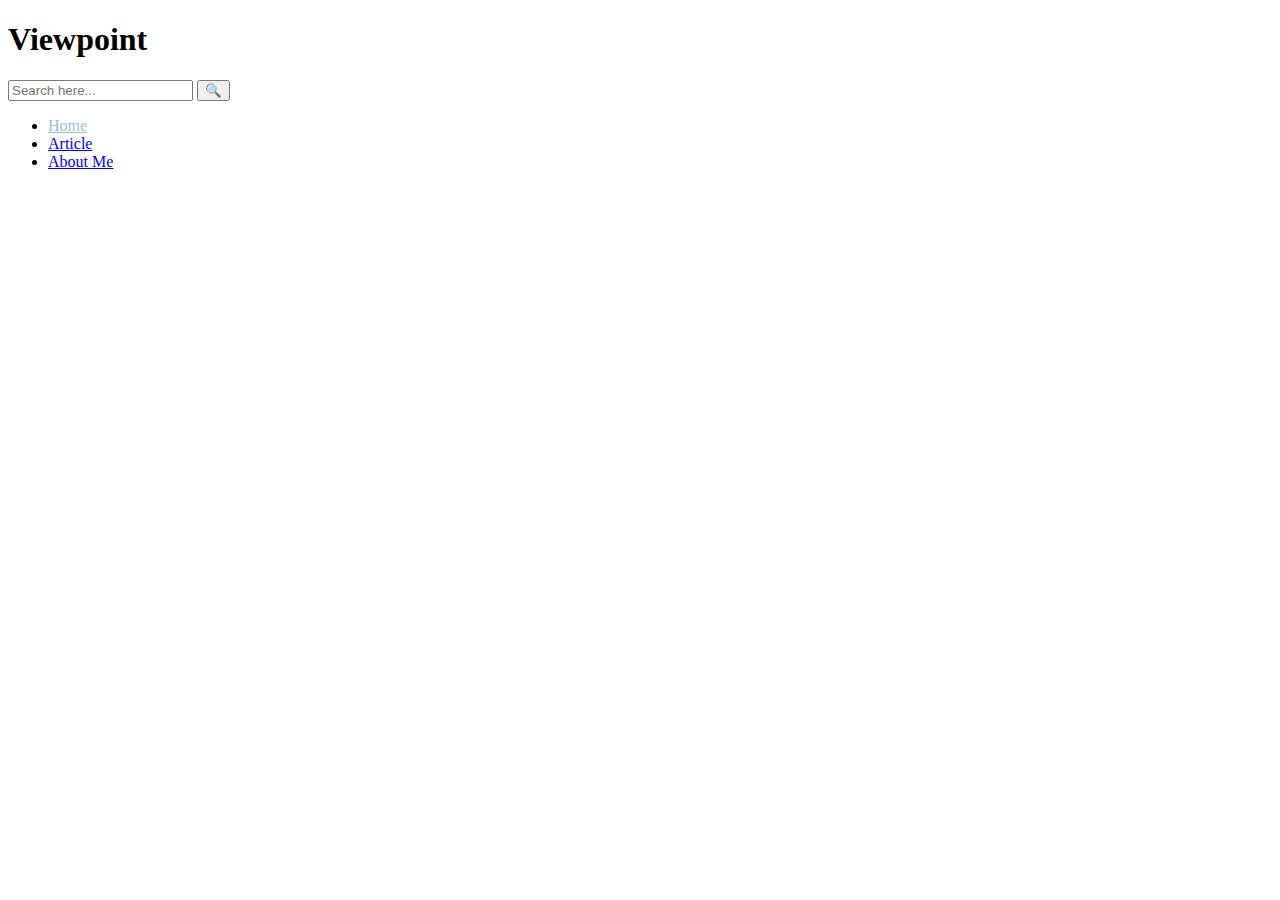
==== index.html @ 190dfc5e "Added html header code" ====
<!DOCTYPE html>
<html lang='en'>

<head>
    <meta charset='UTF-8'>
    <meta name='author' content='David Nevarez'>
    <meta name='Description' content='[Put the description of your website here]'>

    <meta property='og.image' content='images/MyCustomFavicon.png'>
    <meta property='og.title' content='O mighty T'>
    <meta property='og.description' content='Just a mighty T'>

    <title>Home Page</title>

    <link rel='stylesheet' href='style.css'>

    <link rel='shortcut icon' href='MyCustomFavicon.png' type='image/x-icon'>
</head>

<body>
    <header>
        <h1 onclick="location.href = 'Home-page.html'">Viewpoint</h1>
        <form action="search">
            <input type="search" name="search" id="searchbar" placeholder="Search here...">
            <input type="submit" value="🔍">
        </form>
        <nav>
            <ul>
                <li><a href="index.html" style="color: #98c1d9">Home</a></li>
                <li><a href="Article-page.html">Article</a></li>
                <li><a href="About-Me-page.html">About Me</a></li>
            </ul>
        </nav>
    </header>


    <main>

    </main>


    <footer>

    </footer>
</body>

</html>
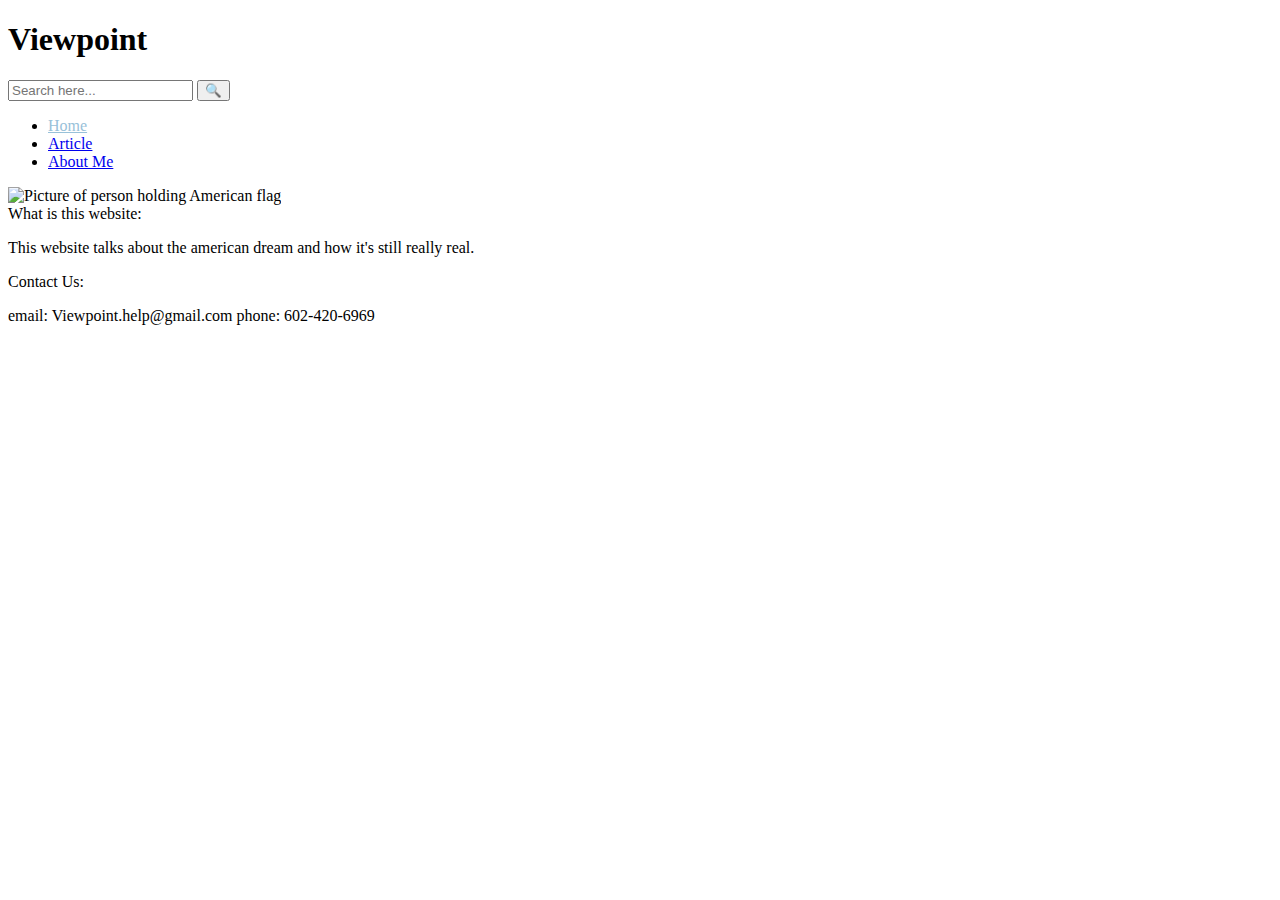
==== commit 97151d47: "Updated code" ====
--- a/index.html
+++ b/index.html
@@ -36,6 +36,27 @@
 
     <main>
 
+        <img src="images/Home-page-picture" alt="Picture of person holding American flag">
+
+        <div class="website-description">
+            <div class="title">
+                What is this website:
+            </div>
+
+            <p>This website talks about the american dream and how it's still really real.</p>
+        </div>
+
+        <div class="contact-info">
+            <div class="tilte">
+                Contact Us:
+            </div>
+
+            <p id="contact-info">
+                email: Viewpoint.help@gmail.com
+                phone: 602-420-6969
+            </p>
+        </div>
+
     </main>
 
 
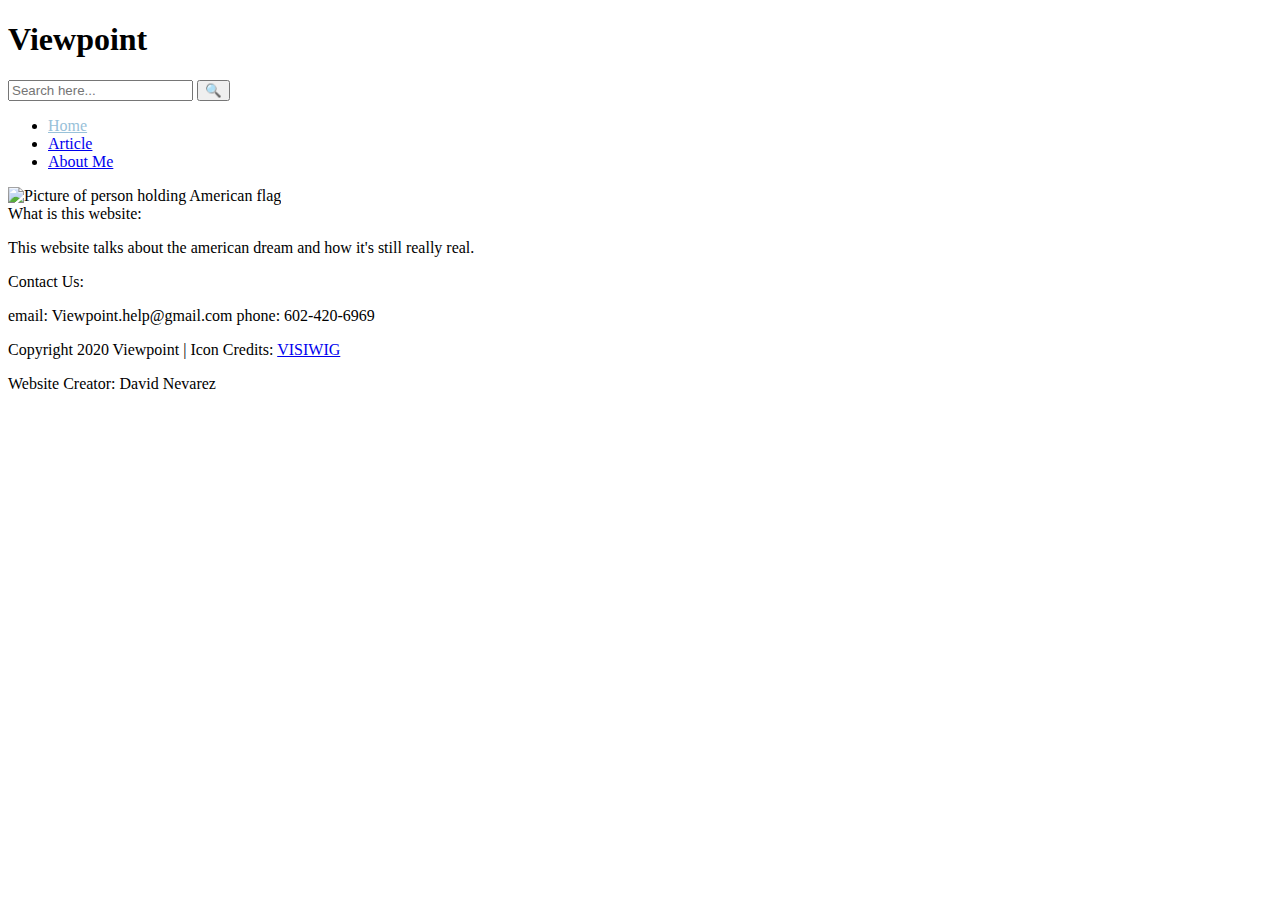
==== commit 961b92c3: "Added footer code" ====
--- a/index.html
+++ b/index.html
@@ -61,7 +61,10 @@
 
 
     <footer>
-
+        <p>Copyright 2020 Viewpoint | Icon Credits: <a href="https://www.svgbackgrounds.com/">VISIWIG</a></p>
+        <div class="Creators">
+            <p>Website Creator: David Nevarez</p>
+        </div>
     </footer>
 </body>
 
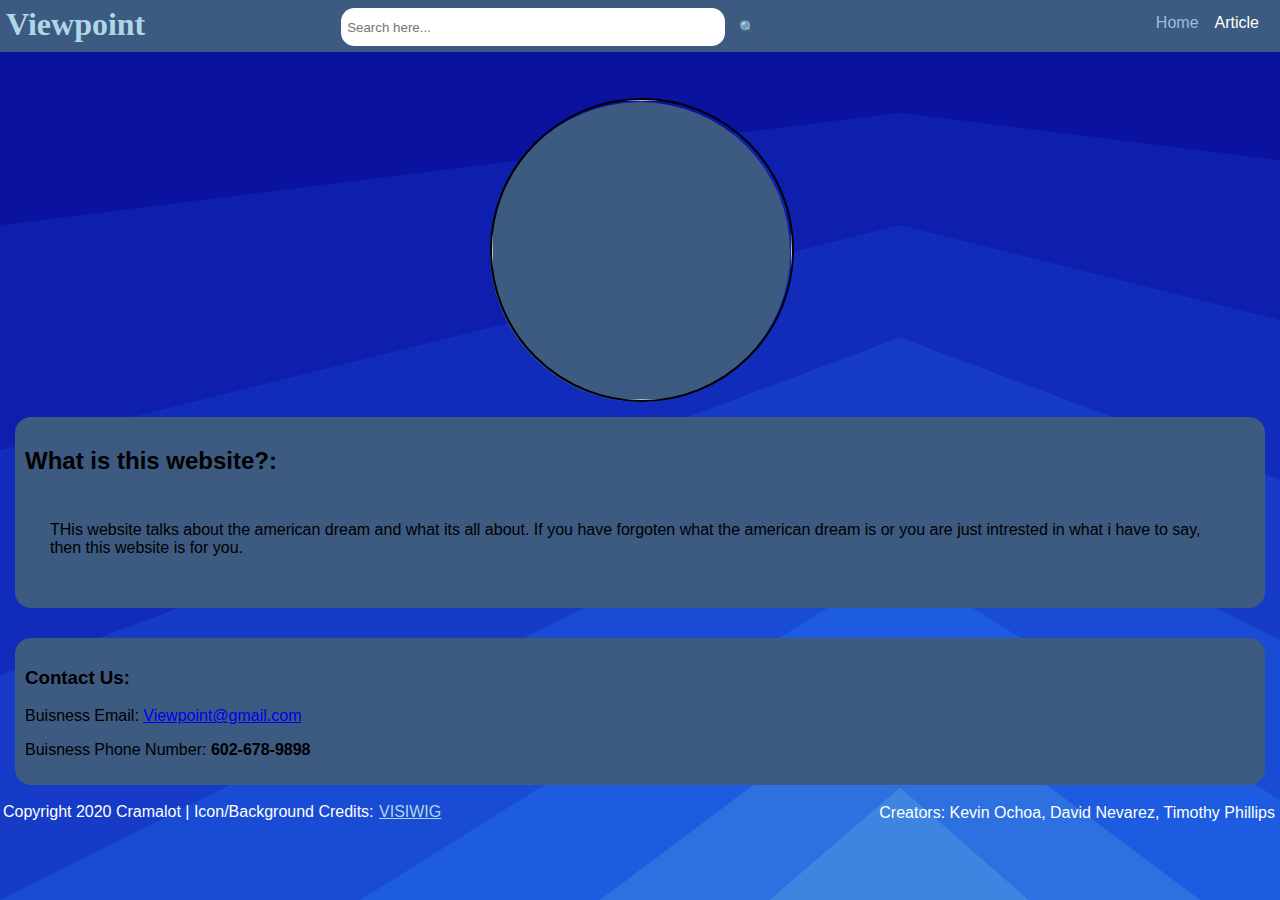
==== commit 7718e256: "Updated code" ====
--- a/index.html
+++ b/index.html
@@ -15,10 +15,36 @@
     <link rel='stylesheet' href='style.css'>
 
     <link rel='shortcut icon' href='MyCustomFavicon.png' type='image/x-icon'>
+
+
+    <style>
+        .review {
+            background-color: whitesmoke;
+            transition-duration: 0.1s;
+            transition-property: transform background-color;
+        }
+
+        .review:hover {
+            transform: translateY(-5px);
+            background-color: #ffbb00;
+        }
+
+        .header {
+            color: #ffbb00;
+        }
+
+        .reviewlisting {
+            display: grid;
+            grid-template-columns: repeat(1, 1fr);
+            justify-content: space-around;
+            flex-grow: 7;
+        }
+    </style>
+
 </head>
 
 <body>
-    <header>
+    <!-- <header>
         <h1 onclick="location.href = 'Home-page.html'">Viewpoint</h1>
         <form action="search">
             <input type="search" name="search" id="searchbar" placeholder="Search here...">
@@ -65,6 +91,66 @@
         <div class="Creators">
             <p>Website Creator: David Nevarez</p>
         </div>
+    </footer> -->
+
+    <header>
+        <h1 onclick="location.href = 'index.html'">Viewpoint</h1>
+        <form action="search">
+            <input type="search" name="search" id="searchbar" placeholder="Search here...">
+            <input type="submit" value="🔍">
+        </form>
+        <nav>
+            <ul>
+                <li><a href="index.html" style="color: #98c1d9">Home</a></li>
+                <li><a href="Article-page.html">Article</a></li>
+            </ul>
+        </nav>
+    </header>
+
+    <main>
+        <div class="header">
+            <img src="images/Logo.png">
+        </div>
+
+        <div class="reviews">
+            <h2>What is this website?:</h2>
+            <div class="reviewlisting">
+                <!-- <div class="review">
+                    <p><em>"I'll never eat anything else again!"</em><span style="color: blue;"> - Jeff R.</span></p>
+                </div>
+                <div class="review">
+                    <p><em>"I left it out in the sun for a fortnight. It became harder than steel!"</em><span
+                            style="color: blue;"> - Carson K.</span></p>
+                </div>
+                <div class="review">
+                    <p><em>"Its a little mushy substance I put between my gums. It wasn't dip though."</em><span
+                            style="color: blue;"> - Bob A.</span></p>
+                </div>
+                <div class="review">
+                    <p><em>"The wholesale value is extremely convenient."</em><span style="color: blue;"> - Ted
+                            N.</span></p>
+                </div> -->
+
+                <p>THis website talks about the american dream and what its all about. If you have forgoten what the
+                    american
+                    dream is or you are just intrested in what i have to say, then this website is for you.</p>
+            </div>
+        </div>
+
+        <div class="contact">
+            <h3>Contact Us:</h3>
+            <p>Buisness Email: <a target="_blank"
+                    href="https://accounts.google.com/signin/v2/identifier?hl=en&continue=https%3A%2F%2Fmail.google.com%2Fmail&service=mail&flowName=GlifWebSignIn&flowEntry=AddSession">Viewpoint@gmail.com</a>
+            </p>
+            <p>Buisness Phone Number: <strong>602-678-9898</strong></p>
+        </div>
+    </main>
+
+    <footer>
+        <p>Copyright 2020 Cramalot | Icon/Background Credits: <a href="https://www.svgbackgrounds.com/">VISIWIG</a></p>
+        <div class="Creators">
+            <p>Creators: Kevin Ochoa, David Nevarez, Timothy Phillips</p>
+        </div>
     </footer>
 </body>
 
--- a/style.css
+++ b/style.css
@@ -0,0 +1,305 @@
+:root {
+    --highlighted-color: #EE6C4D;
+    --Main-background-color: #3d5a80;
+    --Main-Section-Background-color: #98c1d9;
+    --border-color: #293241;
+    --American-Dream-Boxes: #88B7D3;
+    --navbar-color: #3d5a80;
+}
+
+/* Nav Layout */
+
+/* header {
+    display: inline-flex; */
+    /* flex-direction: row; */
+    /* text-decoration: none; */
+
+    /* justify-content: space-between; */
+    /* align-items: center;
+    padding: 15px 10%;
+    width: 100%;
+    height: 50px;
+    background-color: var(--navbar-color);
+    
+} */
+
+/* form {
+    display: inline-flex;
+}
+
+nav{
+    grid: flex;
+    width: 100%;
+    padding-left: 50px;
+    padding-right: 50px;
+}
+
+nav ul{
+    list-style: none;
+    flex-direction: row;
+    flex-flow: row;
+    display: inline-flex;
+    padding: 0px 20px;
+    justify-content: space-between;
+    list-style-type: none;
+    flex-direction: row;
+    justify-content: space-between;
+    text-decoration: none; 
+}
+
+nav ul li {
+    display: flex;
+    flex-direction: row;
+    justify-content: space-around;
+} */
+
+/* ~~~~~~~~~~~~~~~~~~~~~~~ */
+
+/* Footer CSS Layout */
+
+/* footer {
+    background-color: #3d5a80;
+    color: white;
+    width: 100%;
+    height: auto;
+    display: flex;
+    padding: 2px;
+    margin: 0px;
+}
+
+footer * {
+    padding: 1px;
+    margin: 0px;
+    font-family: 'Segoe UI', Tahoma, Geneva, Verdana, sans-serif;
+    background-color: #3d5a80;
+}
+
+footer a {
+    color: #88B7D3;
+}
+
+footer a:hover {
+    color: white;
+}
+
+.Creators {
+    float: right;
+    margin-left: auto;
+    margin-right: 5px;
+} */
+
+
+/* ~~~~~~~~~~~~~~~~~ */
+
+/* Base Variables */
+
+/* Website Overall */
+html, body {
+    margin: 0px;
+    padding: 0px;
+    scroll-behavior: smooth;
+}
+
+
+/* General CSS */
+li a {
+    color: white;
+    text-decoration: none;
+}
+
+li a:hover {
+    color: lightblue;
+}
+
+
+footer a:hover {
+    color: white;
+}
+
+body {
+    /* background-color: #3d5a80; */
+    background-color: #0b129f;
+background-image: url("data:image/svg+xml,%3Csvg xmlns='http://www.w3.org/2000/svg' width='100%25' height='100%25' viewBox='0 0 1600 800'%3E%3Cg %3E%3Cpolygon fill='%230e1ead' points='800 100 0 200 0 800 1600 800 1600 200'/%3E%3Cpolygon fill='%23112cba' points='800 200 0 400 0 800 1600 800 1600 400'/%3E%3Cpolygon fill='%23153bc7' points='800 300 0 600 0 800 1600 800 1600 600'/%3E%3Cpolygon fill='%23194bd4' points='1600 800 800 400 0 800'/%3E%3Cpolygon fill='%231d5ce1' points='1280 800 800 500 320 800'/%3E%3Cpolygon fill='%232d71e1' points='533.3 800 1066.7 800 800 600'/%3E%3Cpolygon fill='%233e84e1' points='684.1 800 914.3 800 800 700'/%3E%3C/g%3E%3C/svg%3E");
+background-attachment: fixed;
+background-size: cover;
+    overflow-x: hidden;
+}
+
+header {
+    background-color: #3d5a80;
+    color: white;
+    width: 100%;
+    height: fit-content;
+    min-height: 3em;
+    position: sticky;
+    left: 0;
+    top: 0;
+    display: flex;
+    padding: 2px;
+    margin: 0px;
+    font-family: 'Arvo', serif;
+    z-index: 50;
+}
+
+header * {
+    padding: 1px;
+    margin: 3px;
+}
+
+header h1 {
+    color: lightblue;
+}
+
+header h1:hover {
+    color: white;
+}
+
+nav {
+    margin-left: auto;
+    margin-right: 10px;
+}
+
+nav ul {
+    list-style: none;
+    display: flex;
+    font-family: 'Segoe UI', Tahoma, Geneva, Verdana, sans-serif;
+}
+
+header form {
+    display: flex;
+    flex-wrap: wrap;
+    flex-direction: row;
+    margin: 0 auto;
+    flex-basis: fit-content;
+}
+
+header form input[type="search"] {
+    margin-top: 5px;
+    outline: none;
+    font-family: 'Segoe UI', Tahoma, Geneva, Verdana, sans-serif;
+    width: 30vw;
+    border-radius: 1em;
+    border: none;
+    padding: 2px;
+    padding-left: 6px;
+    flex-shrink: 3;
+    flex-grow: 4;
+    transition-property: border-radius;
+    transition-duration: 0.5s;
+}
+
+header form input[type="search"]:focus {
+    border-radius: 0em;
+}
+
+header form input[type="submit"] {
+    background: none;
+    outline: none;
+    border: none;
+    width: 32px;
+    height: 32px;
+    margin-top: 8px;
+    transition-property: background-color;
+    transition-duration: 0.5s;
+    border-radius: 3em;
+}
+
+header form input[type="submit"]:hover {
+    background: lightblue;
+    border-radius: 3em;
+}
+
+header form svg {
+    width: 32px;
+    height: 32px;
+}
+
+footer {
+    background-color: var(--color-blue);
+    color: white;
+    width: 100%;
+    height: auto;
+    display: flex;
+    padding: 2px;
+    margin: 0px;
+}
+
+footer * {
+    padding: 1px;
+    margin: 0px;
+    font-family: 'Segoe UI', Tahoma, Geneva, Verdana, sans-serif;
+}
+
+footer a {
+    color: lightblue;
+}
+
+main {
+    width: 100%;
+    display: flex;
+    margin: 0 auto;
+    flex-flow: column;
+    font-family: 'Segoe UI', Tahoma, Geneva, Verdana, sans-serif;
+}
+
+main div {
+    background: #3d5a80;
+    border-radius: 1em;
+    margin: 15px;
+    padding: 10px;
+    width: auto;
+    height: auto;
+}
+
+/* HOME CSS */
+.header {
+    font-family: 'Arvo', serif;
+    text-align: center;
+    margin: 0 auto;
+    margin-top: 50px;
+    padding: 0;
+    border-radius: 20rem;
+    height:  300px;
+    width: 300px;
+    z-index:-1;
+    background-color: #3d5a80;
+}
+
+.header img{
+    width: 300px;
+    height: 350px;
+    transform: translateY(-25px);
+}
+
+.header h1 {
+    padding-top: 60px;
+}
+
+.Creators {
+    float: right;
+    margin-left: auto;
+    margin-right: 5px;
+}
+
+/* Abstract animations */
+.wiggle {
+    animation: wiggle 2s infinite;
+}
+
+@keyframes wiggle {
+    0% { transform: translateX(0px); }
+    50% { transform: translateX(5px); }
+    100% { transform: translateX(0px); }
+}
+
+main .header img {
+    margin-top: 21px;
+    border: 2px solid black;
+    border-radius: 200px;
+    height: 300px;
+    width: 300px;
+}
+
+.reviewlisting {
+    
+}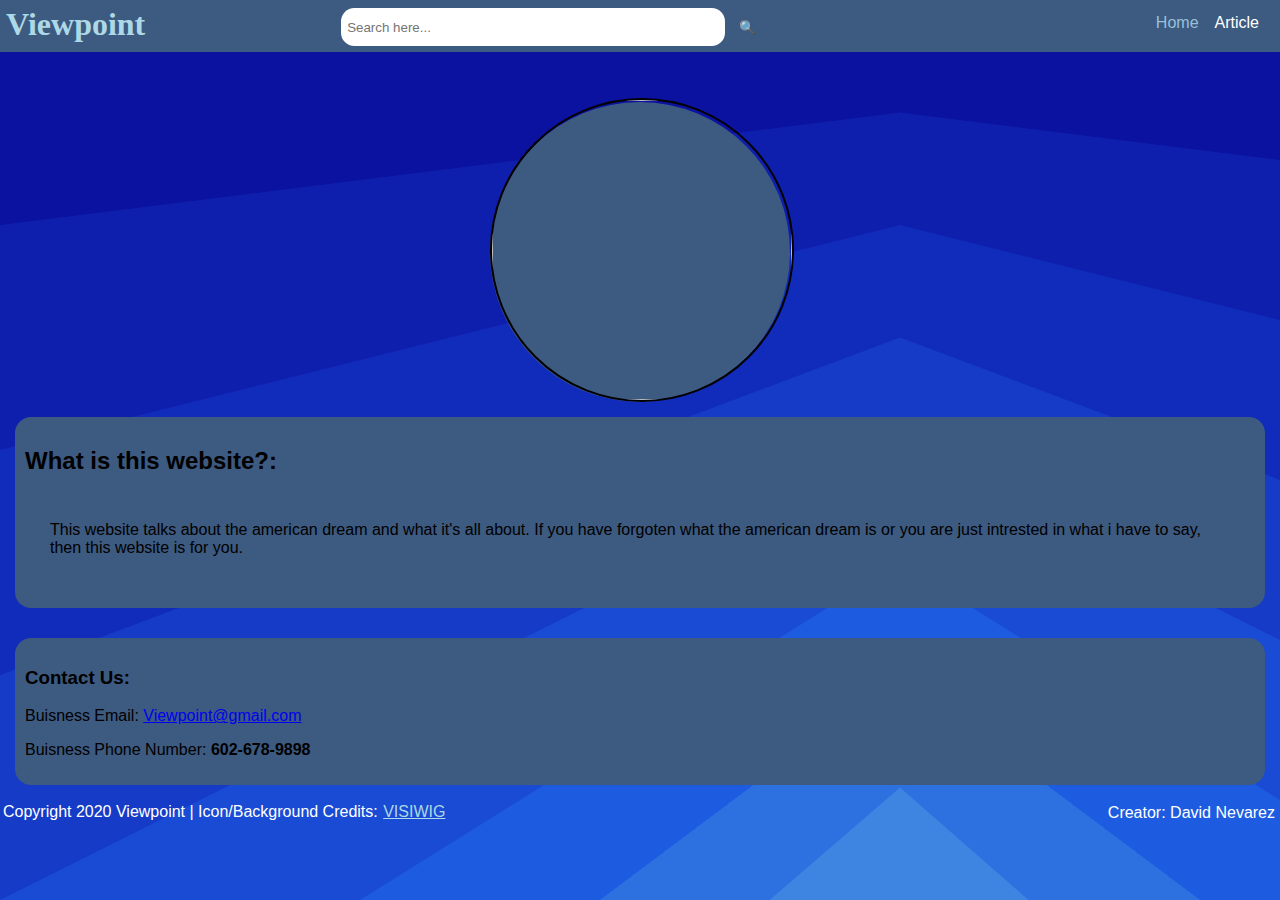
==== commit b071c86b: "Update index.html" ====
--- a/index.html
+++ b/index.html
@@ -4,7 +4,7 @@
 <head>
     <meta charset='UTF-8'>
     <meta name='author' content='David Nevarez'>
-    <meta name='Description' content='[Put the description of your website here]'>
+    <meta name='Description' content='Viewpoint's American dream homepage'>
 
     <meta property='og.image' content='images/MyCustomFavicon.png'>
     <meta property='og.title' content='O mighty T'>
@@ -131,7 +131,7 @@
                             N.</span></p>
                 </div> -->
 
-                <p>THis website talks about the american dream and what its all about. If you have forgoten what the
+                <p>This website talks about the american dream and what it's all about. If you have forgoten what the
                     american
                     dream is or you are just intrested in what i have to say, then this website is for you.</p>
             </div>
@@ -147,11 +147,11 @@
     </main>
 
     <footer>
-        <p>Copyright 2020 Cramalot | Icon/Background Credits: <a href="https://www.svgbackgrounds.com/">VISIWIG</a></p>
+        <p>Copyright 2020 Viewpoint | Icon/Background Credits: <a href="https://www.svgbackgrounds.com/">VISIWIG</a></p>
         <div class="Creators">
-            <p>Creators: Kevin Ochoa, David Nevarez, Timothy Phillips</p>
+            <p>Creator: David Nevarez</p>
         </div>
     </footer>
 </body>
 
-</html>+</html>
--- a/style.css
+++ b/style.css
@@ -299,7 +299,3 @@
     height: 300px;
     width: 300px;
 }
-
-.reviewlisting {
-    
-}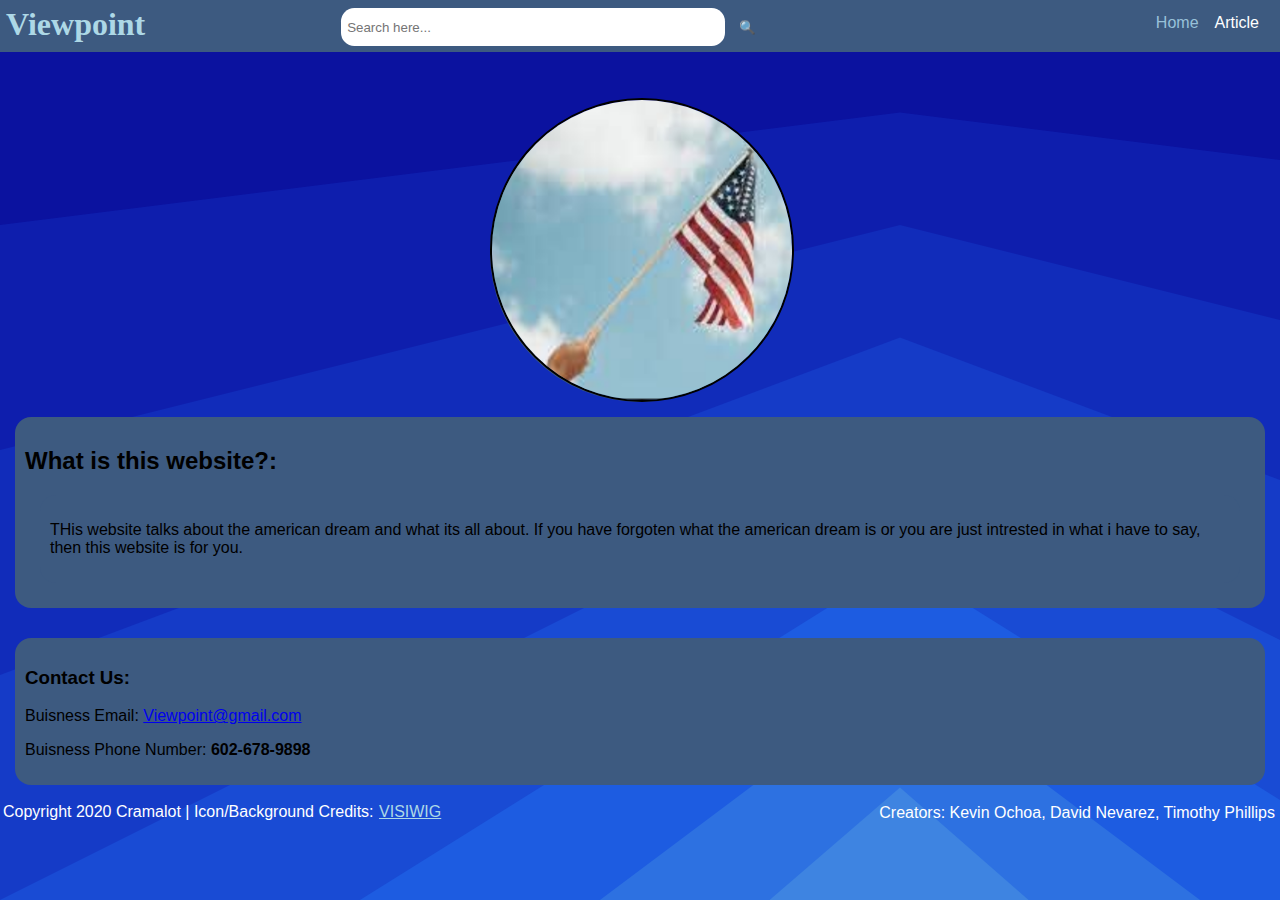
==== commit e2d7a35e: "added logo.png to be shown" ====
--- a/index.html
+++ b/index.html
@@ -4,7 +4,7 @@
 <head>
     <meta charset='UTF-8'>
     <meta name='author' content='David Nevarez'>
-    <meta name='Description' content='Viewpoint's American dream homepage'>
+    <meta name='Description' content='[Put the description of your website here]'>
 
     <meta property='og.image' content='images/MyCustomFavicon.png'>
     <meta property='og.title' content='O mighty T'>
@@ -109,7 +109,7 @@
 
     <main>
         <div class="header">
-            <img src="images/Logo.png">
+            <img src="images/logo.png">
         </div>
 
         <div class="reviews">
@@ -131,7 +131,7 @@
                             N.</span></p>
                 </div> -->
 
-                <p>This website talks about the american dream and what it's all about. If you have forgoten what the
+                <p>THis website talks about the american dream and what its all about. If you have forgoten what the
                     american
                     dream is or you are just intrested in what i have to say, then this website is for you.</p>
             </div>
@@ -147,11 +147,11 @@
     </main>
 
     <footer>
-        <p>Copyright 2020 Viewpoint | Icon/Background Credits: <a href="https://www.svgbackgrounds.com/">VISIWIG</a></p>
+        <p>Copyright 2020 Cramalot | Icon/Background Credits: <a href="https://www.svgbackgrounds.com/">VISIWIG</a></p>
         <div class="Creators">
-            <p>Creator: David Nevarez</p>
+            <p>Creators: Kevin Ochoa, David Nevarez, Timothy Phillips</p>
         </div>
     </footer>
 </body>
 
-</html>
+</html>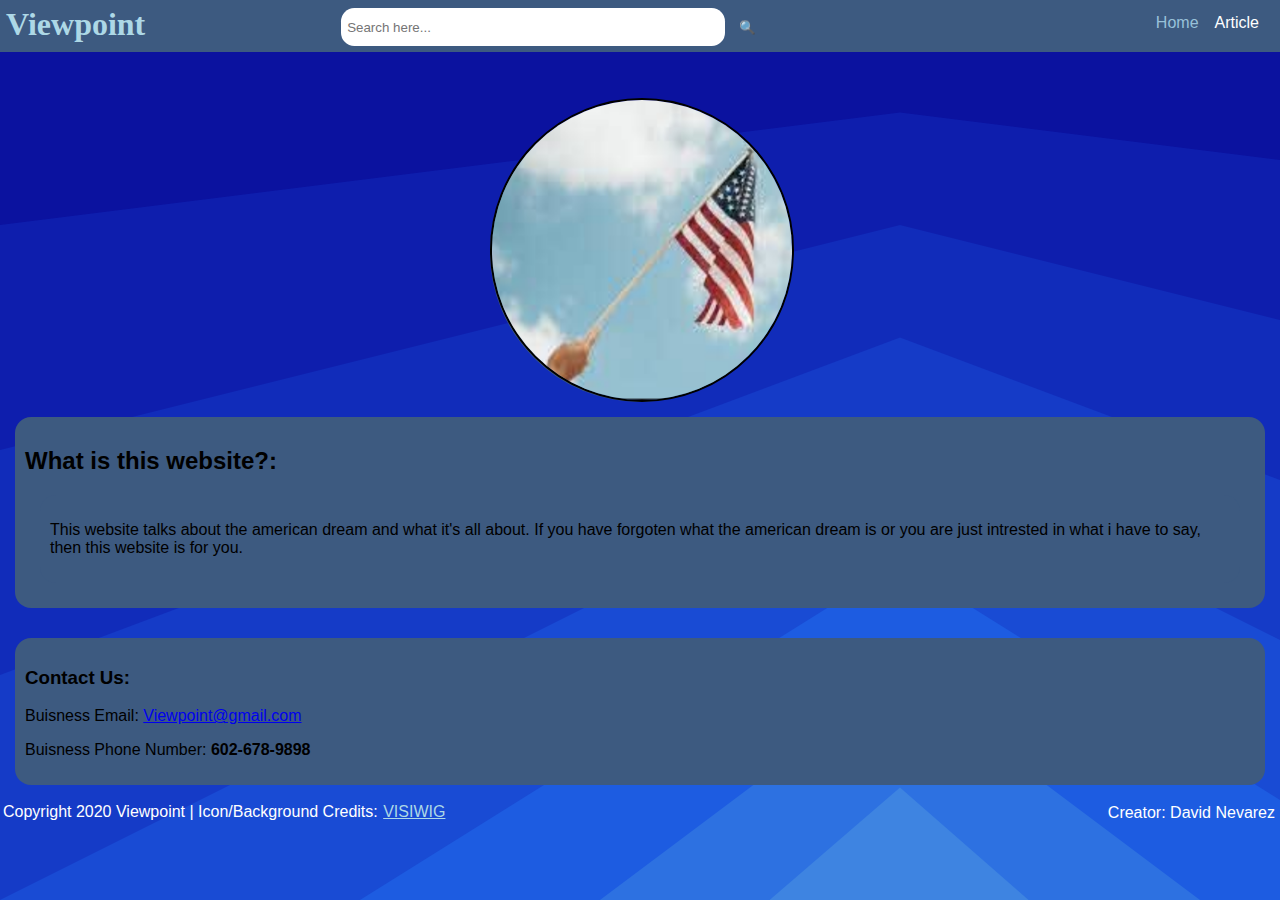
==== commit 3c2547bb: "added logo.png to be shown" ====
--- a/index.html
+++ b/index.html
@@ -4,7 +4,7 @@
 <head>
     <meta charset='UTF-8'>
     <meta name='author' content='David Nevarez'>
-    <meta name='Description' content='[Put the description of your website here]'>
+    <meta name='Description' content='Viewpoint's American dream homepage'>
 
     <meta property='og.image' content='images/MyCustomFavicon.png'>
     <meta property='og.title' content='O mighty T'>
@@ -131,7 +131,7 @@
                             N.</span></p>
                 </div> -->
 
-                <p>THis website talks about the american dream and what its all about. If you have forgoten what the
+                <p>This website talks about the american dream and what it's all about. If you have forgoten what the
                     american
                     dream is or you are just intrested in what i have to say, then this website is for you.</p>
             </div>
@@ -147,11 +147,11 @@
     </main>
 
     <footer>
-        <p>Copyright 2020 Cramalot | Icon/Background Credits: <a href="https://www.svgbackgrounds.com/">VISIWIG</a></p>
+        <p>Copyright 2020 Viewpoint | Icon/Background Credits: <a href="https://www.svgbackgrounds.com/">VISIWIG</a></p>
         <div class="Creators">
-            <p>Creators: Kevin Ochoa, David Nevarez, Timothy Phillips</p>
+            <p>Creator: David Nevarez</p>
         </div>
     </footer>
 </body>
 
-</html>+</html>
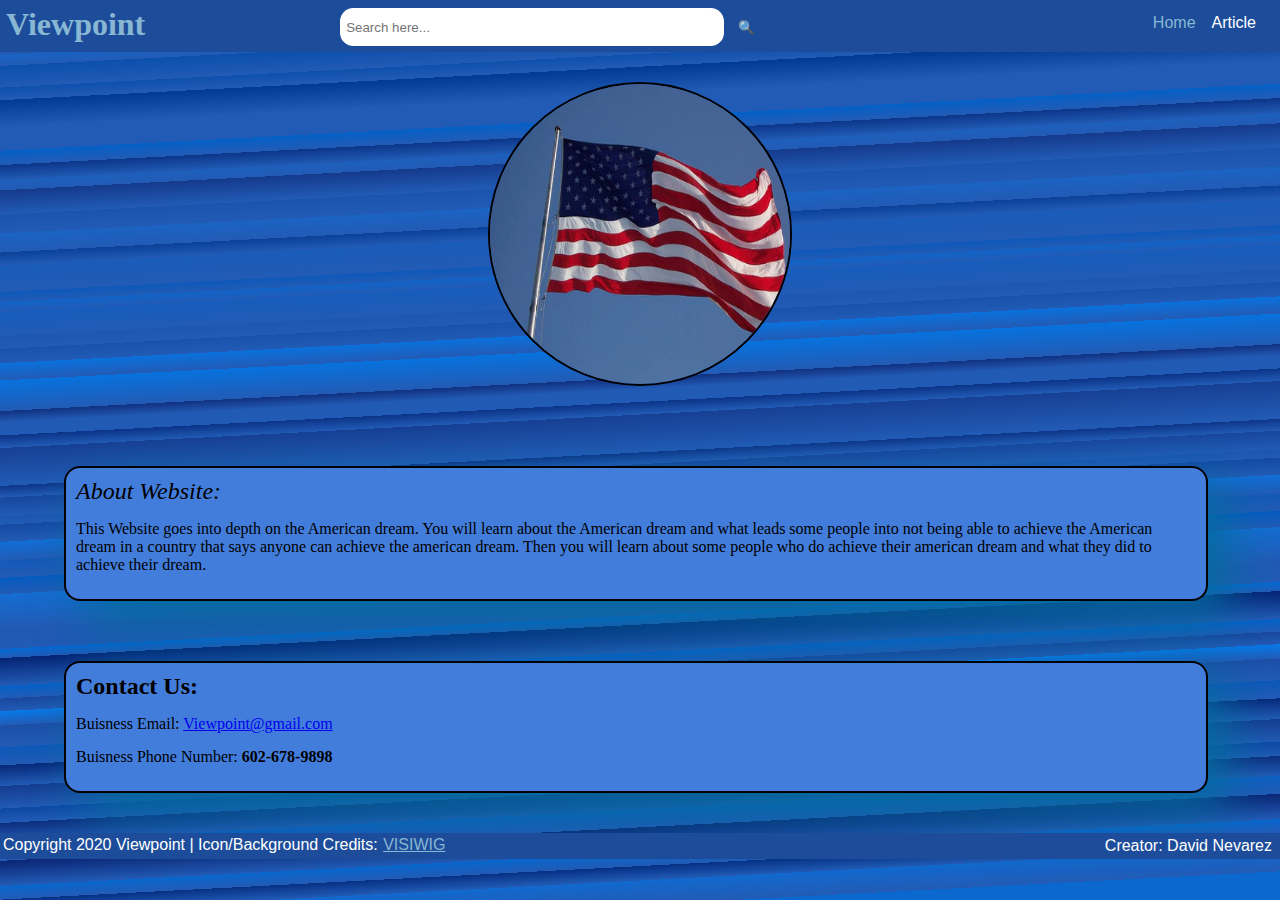
==== commit 3ab37803: "Added stuff" ====
--- a/index.html
+++ b/index.html
@@ -4,7 +4,7 @@
 <head>
     <meta charset='UTF-8'>
     <meta name='author' content='David Nevarez'>
-    <meta name='Description' content='Viewpoint's American dream homepage'>
+    <meta name='Description' content='Viewpoint' s American dream homepage'>
 
     <meta property='og.image' content='images/MyCustomFavicon.png'>
     <meta property='og.title' content='O mighty T'>
@@ -44,55 +44,6 @@
 </head>
 
 <body>
-    <!-- <header>
-        <h1 onclick="location.href = 'Home-page.html'">Viewpoint</h1>
-        <form action="search">
-            <input type="search" name="search" id="searchbar" placeholder="Search here...">
-            <input type="submit" value="🔍">
-        </form>
-        <nav>
-            <ul>
-                <li><a href="index.html" style="color: #98c1d9">Home</a></li>
-                <li><a href="Article-page.html">Article</a></li>
-                <li><a href="About-Me-page.html">About Me</a></li>
-            </ul>
-        </nav>
-    </header>
-
-
-    <main>
-
-        <img src="images/Home-page-picture" alt="Picture of person holding American flag">
-
-        <div class="website-description">
-            <div class="title">
-                What is this website:
-            </div>
-
-            <p>This website talks about the american dream and how it's still really real.</p>
-        </div>
-
-        <div class="contact-info">
-            <div class="tilte">
-                Contact Us:
-            </div>
-
-            <p id="contact-info">
-                email: Viewpoint.help@gmail.com
-                phone: 602-420-6969
-            </p>
-        </div>
-
-    </main>
-
-
-    <footer>
-        <p>Copyright 2020 Viewpoint | Icon Credits: <a href="https://www.svgbackgrounds.com/">VISIWIG</a></p>
-        <div class="Creators">
-            <p>Website Creator: David Nevarez</p>
-        </div>
-    </footer> -->
-
     <header>
         <h1 onclick="location.href = 'index.html'">Viewpoint</h1>
         <form action="search">
@@ -101,39 +52,30 @@
         </form>
         <nav>
             <ul>
-                <li><a href="index.html" style="color: #98c1d9">Home</a></li>
-                <li><a href="Article-page.html">Article</a></li>
+                <li><a href="index.html" style="color: #88B7D3;text-decoration: none;">Home</a></li>
+                <li><a href="Article-page.html" style="color: white; text-decoration: none;">Article</a></li>
+
             </ul>
         </nav>
     </header>
 
     <main>
         <div class="header">
-            <img src="images/logo.png">
+            <img src="images/logo-one.png">
         </div>
 
-        <div class="reviews">
-            <h2>What is this website?:</h2>
-            <div class="reviewlisting">
-                <!-- <div class="review">
-                    <p><em>"I'll never eat anything else again!"</em><span style="color: blue;"> - Jeff R.</span></p>
-                </div>
-                <div class="review">
-                    <p><em>"I left it out in the sun for a fortnight. It became harder than steel!"</em><span
-                            style="color: blue;"> - Carson K.</span></p>
-                </div>
-                <div class="review">
-                    <p><em>"Its a little mushy substance I put between my gums. It wasn't dip though."</em><span
-                            style="color: blue;"> - Bob A.</span></p>
-                </div>
-                <div class="review">
-                    <p><em>"The wholesale value is extremely convenient."</em><span style="color: blue;"> - Ted
-                            N.</span></p>
-                </div> -->
+        <div class="About-Website-Area">
+            <div class="title">
+                About Website:
+            </div>
 
-                <p>This website talks about the american dream and what it's all about. If you have forgoten what the
-                    american
-                    dream is or you are just intrested in what i have to say, then this website is for you.</p>
+            <div class="content">
+
+                This Website goes into depth on the American dream. You will learn about the American dream and what
+                leads some people into not being able to achieve the American dream in a country that says anyone can
+                achieve the american dream. Then you will learn about some people who do achieve their american dream
+                and what they did to achieve their dream.
+
             </div>
         </div>
 
@@ -154,4 +96,4 @@
     </footer>
 </body>
 
-</html>
+</html>--- a/style.css
+++ b/style.css
@@ -1,134 +1,29 @@
 :root {
-    --highlighted-color: #EE6C4D;
-    --Main-background-color: #3d5a80;
-    --Main-Section-Background-color: #98c1d9;
-    --border-color: #293241;
-    --American-Dream-Boxes: #88B7D3;
-    --navbar-color: #3d5a80;
-}
-
-/* Nav Layout */
-
-/* header {
-    display: inline-flex; */
-    /* flex-direction: row; */
-    /* text-decoration: none; */
-
-    /* justify-content: space-between; */
-    /* align-items: center;
-    padding: 15px 10%;
-    width: 100%;
-    height: 50px;
-    background-color: var(--navbar-color);
-    
-} */
-
-/* form {
-    display: inline-flex;
-}
-
-nav{
-    grid: flex;
-    width: 100%;
-    padding-left: 50px;
-    padding-right: 50px;
-}
-
-nav ul{
-    list-style: none;
-    flex-direction: row;
-    flex-flow: row;
-    display: inline-flex;
-    padding: 0px 20px;
-    justify-content: space-between;
-    list-style-type: none;
-    flex-direction: row;
-    justify-content: space-between;
-    text-decoration: none; 
-}
-
-nav ul li {
-    display: flex;
-    flex-direction: row;
-    justify-content: space-around;
-} */
-
-/* ~~~~~~~~~~~~~~~~~~~~~~~ */
-
-/* Footer CSS Layout */
-
-/* footer {
-    background-color: #3d5a80;
-    color: white;
-    width: 100%;
-    height: auto;
-    display: flex;
-    padding: 2px;
-    margin: 0px;
-}
-
-footer * {
-    padding: 1px;
-    margin: 0px;
-    font-family: 'Segoe UI', Tahoma, Geneva, Verdana, sans-serif;
-    background-color: #3d5a80;
-}
-
-footer a {
-    color: #88B7D3;
-}
-
-footer a:hover {
-    color: white;
-}
-
-.Creators {
-    float: right;
-    margin-left: auto;
-    margin-right: 5px;
-} */
-
-
-/* ~~~~~~~~~~~~~~~~~ */
-
-/* Base Variables */
-
-/* Website Overall */
+    --Footer-Background-Color: #1D4D9A;
+    --Header-Background-color: #1D4D9A;
+    --Special-Text-Color: #88B7D3;
+    --Box-Shadow: #056B9E;
+    --Website-Description-and-Contact-Background-Color: #437DDB;
+}
+
+/* Basic Website CSS Code */
+
+* {
+    border: 0;
+    padding: 0;
+    margin: 0;
+}
+
 html, body {
     margin: 0px;
     padding: 0px;
     scroll-behavior: smooth;
 }
 
-
-/* General CSS */
-li a {
-    color: white;
-    text-decoration: none;
-}
-
-li a:hover {
-    color: lightblue;
-}
-
-
-footer a:hover {
-    color: white;
-}
-
-body {
-    /* background-color: #3d5a80; */
-    background-color: #0b129f;
-background-image: url("data:image/svg+xml,%3Csvg xmlns='http://www.w3.org/2000/svg' width='100%25' height='100%25' viewBox='0 0 1600 800'%3E%3Cg %3E%3Cpolygon fill='%230e1ead' points='800 100 0 200 0 800 1600 800 1600 200'/%3E%3Cpolygon fill='%23112cba' points='800 200 0 400 0 800 1600 800 1600 400'/%3E%3Cpolygon fill='%23153bc7' points='800 300 0 600 0 800 1600 800 1600 600'/%3E%3Cpolygon fill='%23194bd4' points='1600 800 800 400 0 800'/%3E%3Cpolygon fill='%231d5ce1' points='1280 800 800 500 320 800'/%3E%3Cpolygon fill='%232d71e1' points='533.3 800 1066.7 800 800 600'/%3E%3Cpolygon fill='%233e84e1' points='684.1 800 914.3 800 800 700'/%3E%3C/g%3E%3C/svg%3E");
-background-attachment: fixed;
-background-size: cover;
-    overflow-x: hidden;
-}
-
 header {
-    background-color: #3d5a80;
-    color: white;
-    width: 100%;
+    background-color: var(--Header-Background-color);
+    color: white;
+    width: calc(100% - 3px);
     height: fit-content;
     min-height: 3em;
     position: sticky;
@@ -147,7 +42,7 @@
 }
 
 header h1 {
-    color: lightblue;
+    color: var(--Special-Text-Color);
 }
 
 header h1:hover {
@@ -180,8 +75,10 @@
     width: 30vw;
     border-radius: 1em;
     border: none;
+
     padding: 2px;
     padding-left: 6px;
+
     flex-shrink: 3;
     flex-grow: 4;
     transition-property: border-radius;
@@ -214,10 +111,12 @@
     height: 32px;
 }
 
+/* Footer CSS Layout */
+
 footer {
-    background-color: var(--color-blue);
-    color: white;
-    width: 100%;
+    background-color: var(--Footer-Background-Color);
+    color: white;
+    width: calc(100% - 3px);
     height: auto;
     display: flex;
     padding: 2px;
@@ -228,51 +127,15 @@
     padding: 1px;
     margin: 0px;
     font-family: 'Segoe UI', Tahoma, Geneva, Verdana, sans-serif;
+    background-color: var(--Footer-Background-Color);
 }
 
 footer a {
-    color: lightblue;
-}
-
-main {
-    width: 100%;
-    display: flex;
-    margin: 0 auto;
-    flex-flow: column;
-    font-family: 'Segoe UI', Tahoma, Geneva, Verdana, sans-serif;
-}
-
-main div {
-    background: #3d5a80;
-    border-radius: 1em;
-    margin: 15px;
-    padding: 10px;
-    width: auto;
-    height: auto;
-}
-
-/* HOME CSS */
-.header {
-    font-family: 'Arvo', serif;
-    text-align: center;
-    margin: 0 auto;
-    margin-top: 50px;
-    padding: 0;
-    border-radius: 20rem;
-    height:  300px;
-    width: 300px;
-    z-index:-1;
-    background-color: #3d5a80;
-}
-
-.header img{
-    width: 300px;
-    height: 350px;
-    transform: translateY(-25px);
-}
-
-.header h1 {
-    padding-top: 60px;
+    color: var(--Special-Text-Color);
+}
+
+footer a:hover {
+    color: white;
 }
 
 .Creators {
@@ -281,21 +144,98 @@
     margin-right: 5px;
 }
 
-/* Abstract animations */
-.wiggle {
-    animation: wiggle 2s infinite;
-}
-
-@keyframes wiggle {
-    0% { transform: translateX(0px); }
-    50% { transform: translateX(5px); }
-    100% { transform: translateX(0px); }
-}
-
-main .header img {
-    margin-top: 21px;
+body {
+    background-color: #225bb5;
+    background-image: url("data:image/svg+xml,%3Csvg xmlns='http://www.w3.org/2000/svg' width='100%25' height='100%25' viewBox='0 0 100%25 100%25'%3E%3Cdefs%3E%3ClinearGradient id='a' x1='0' x2='0' y1='0' y2='100%25' gradientTransform='rotate(357,718,347)' gradientUnits='userSpaceOnUse'%3E%3Cstop offset='0' stop-color='%231c54ae'/%3E%3Cstop offset='0.02' stop-color='%23225bb5'/%3E%3Cstop offset='0.02' stop-color='%231863c4'/%3E%3Cstop offset='0.032' stop-color='%23225bb5'/%3E%3Cstop offset='0.032' stop-color='%230b4fad'/%3E%3Cstop offset='0.056' stop-color='%23225bb5'/%3E%3Cstop offset='0.056' stop-color='%230e50ad'/%3E%3Cstop offset='0.07' stop-color='%23225bb5'/%3E%3Cstop offset='0.07' stop-color='%23013a94'/%3E%3Cstop offset='0.1' stop-color='%23225bb5'/%3E%3Cstop offset='0.1' stop-color='%23225bb5'/%3E%3Cstop offset='0.126' stop-color='%23225bb5'/%3E%3Cstop offset='0.126' stop-color='%230460c7'/%3E%3Cstop offset='0.142' stop-color='%23225bb5'/%3E%3Cstop offset='0.142' stop-color='%230b368a'/%3E%3Cstop offset='0.159' stop-color='%23225bb5'/%3E%3Cstop offset='0.159' stop-color='%231d60bd'/%3E%3Cstop offset='0.17' stop-color='%23225bb5'/%3E%3Cstop offset='0.17' stop-color='%23143a8c'/%3E%3Cstop offset='0.197' stop-color='%23225bb5'/%3E%3Cstop offset='0.197' stop-color='%231b54ae'/%3E%3Cstop offset='0.218' stop-color='%23225bb5'/%3E%3Cstop offset='0.218' stop-color='%231b63c3'/%3E%3Cstop offset='0.239' stop-color='%23225bb5'/%3E%3Cstop offset='0.239' stop-color='%230b4199'/%3E%3Cstop offset='0.254' stop-color='%23225bb5'/%3E%3Cstop offset='0.254' stop-color='%231a5cb9'/%3E%3Cstop offset='0.283' stop-color='%23225bb5'/%3E%3Cstop offset='0.283' stop-color='%230d59b9'/%3E%3Cstop offset='0.294' stop-color='%23225bb5'/%3E%3Cstop offset='0.294' stop-color='%231064c8'/%3E%3Cstop offset='0.305' stop-color='%23225bb5'/%3E%3Cstop offset='0.305' stop-color='%23175dbc'/%3E%3Cstop offset='0.332' stop-color='%23225bb5'/%3E%3Cstop offset='0.332' stop-color='%231d57b1'/%3E%3Cstop offset='0.346' stop-color='%23225bb5'/%3E%3Cstop offset='0.346' stop-color='%231752ac'/%3E%3Cstop offset='0.362' stop-color='%23225bb5'/%3E%3Cstop offset='0.362' stop-color='%230a71dd'/%3E%3Cstop offset='0.381' stop-color='%23225bb5'/%3E%3Cstop offset='0.381' stop-color='%230772de'/%3E%3Cstop offset='0.415' stop-color='%23225bb5'/%3E%3Cstop offset='0.415' stop-color='%23113181'/%3E%3Cstop offset='0.428' stop-color='%23225bb5'/%3E%3Cstop offset='0.428' stop-color='%23215ab3'/%3E%3Cstop offset='0.442' stop-color='%23225bb5'/%3E%3Cstop offset='0.442' stop-color='%230b3488'/%3E%3Cstop offset='0.456' stop-color='%23225bb5'/%3E%3Cstop offset='0.456' stop-color='%23174094'/%3E%3Cstop offset='0.498' stop-color='%23225bb5'/%3E%3Cstop offset='0.498' stop-color='%230e3689'/%3E%3Cstop offset='0.511' stop-color='%23225bb5'/%3E%3Cstop offset='0.511' stop-color='%2318479d'/%3E%3Cstop offset='0.532' stop-color='%23225bb5'/%3E%3Cstop offset='0.532' stop-color='%231c56b0'/%3E%3Cstop offset='0.541' stop-color='%23225bb5'/%3E%3Cstop offset='0.541' stop-color='%23154aa2'/%3E%3Cstop offset='0.56' stop-color='%23225bb5'/%3E%3Cstop offset='0.56' stop-color='%23116fd7'/%3E%3Cstop offset='0.581' stop-color='%23225bb5'/%3E%3Cstop offset='0.581' stop-color='%231559b8'/%3E%3Cstop offset='0.6' stop-color='%23225bb5'/%3E%3Cstop offset='0.6' stop-color='%23045bc0'/%3E%3Cstop offset='0.618' stop-color='%23225bb5'/%3E%3Cstop offset='0.618' stop-color='%23146dd2'/%3E%3Cstop offset='0.656' stop-color='%23225bb5'/%3E%3Cstop offset='0.656' stop-color='%232059b3'/%3E%3Cstop offset='0.679' stop-color='%23225bb5'/%3E%3Cstop offset='0.679' stop-color='%230369d5'/%3E%3Cstop offset='0.689' stop-color='%23225bb5'/%3E%3Cstop offset='0.689' stop-color='%23052474'/%3E%3Cstop offset='0.720' stop-color='%23225bb5'/%3E%3Cstop offset='0.720' stop-color='%230461c8'/%3E%3Cstop offset='0.734' stop-color='%23225bb5'/%3E%3Cstop offset='0.734' stop-color='%2319489e'/%3E%3Cstop offset='0.748' stop-color='%23225bb5'/%3E%3Cstop offset='0.748' stop-color='%230879e8'/%3E%3Cstop offset='0.764' stop-color='%23225bb5'/%3E%3Cstop offset='0.764' stop-color='%231d4fa7'/%3E%3Cstop offset='0.788' stop-color='%23225bb5'/%3E%3Cstop offset='0.788' stop-color='%230d58b8'/%3E%3Cstop offset='0.808' stop-color='%23225bb5'/%3E%3Cstop offset='0.808' stop-color='%2307297a'/%3E%3Cstop offset='0.831' stop-color='%23225bb5'/%3E%3Cstop offset='0.831' stop-color='%23143c8f'/%3E%3Cstop offset='0.856' stop-color='%23225bb5'/%3E%3Cstop offset='0.856' stop-color='%230c49a5'/%3E%3Cstop offset='0.872' stop-color='%23225bb5'/%3E%3Cstop offset='0.872' stop-color='%230d2e7f'/%3E%3Cstop offset='0.894' stop-color='%23225bb5'/%3E%3Cstop offset='0.894' stop-color='%230c5ec1'/%3E%3Cstop offset='0.914' stop-color='%23225bb5'/%3E%3Cstop offset='0.914' stop-color='%230b2675'/%3E%3Cstop offset='0.942' stop-color='%23225bb5'/%3E%3Cstop offset='0.942' stop-color='%230867ce'/%3E%3Cstop offset='0.957' stop-color='%23225bb5'/%3E%3Cstop offset='0.957' stop-color='%23063185'/%3E%3Cstop offset='0.973' stop-color='%23225bb5'/%3E%3Cstop offset='0.973' stop-color='%231169ce'/%3E%3Cstop offset='1' stop-color='%23225bb5'/%3E%3Cstop offset='1' stop-color='%230b68cf'/%3E%3C/linearGradient%3E%3C/defs%3E%3Crect fill='url(%23a)' x='0' y='0' width='100%25' height='100%25'/%3E%3C/svg%3E");
+    background-attachment: fixed;
+    background-size: cover;
+
+    margin: 0px;
+}
+
+/* ^^^ Basic Website CSS Code Above ^^^ */
+
+/* Main CSS Layout */
+
+.header img {
+    width: 300px;
+    height: 300px;
+
     border: 2px solid black;
-    border-radius: 200px;
-    height: 300px;
-    width: 300px;
-}
+    border-radius: 50%;
+
+    /* margin-right: 50vw; */
+    display: block;
+    margin-left: auto;
+    margin-right: auto;
+    margin-top: 30px;
+    margin-bottom: 80px;
+    
+}
+
+.contact {
+    background-color: var(--Website-Description-and-Contact-Background-Color);
+
+    border: 2px solid black;
+    border-radius: 1rem;
+
+    padding: 10px;
+
+    height: fit-content;
+    width: calc(100% - 160px);
+
+    margin-right: 5vw;
+    margin-left: 5vw;
+    margin-bottom: 40px;
+
+    box-shadow: 20px 20px 50px var(--Box-Shadow);
+
+} 
+
+.contact * {
+    padding-bottom: 15px;
+    font-family: 'Times New Roman', Times, serif;
+    color: black;
+}
+
+.contact h3 {
+    font-size: x-large;
+}
+
+.contact p a {color: #0000EE;}
+
+.contact p a:visited {color: #0000EE;}
+
+/* ~~~ About Website CSS Layout ~~~ */
+.About-Website-Area {
+    background-color: var(--Website-Description-and-Contact-Background-Color);
+
+    border: 2px solid black;
+    border-radius: 1rem;
+
+    height: fit-content;
+    width: calc(100% - 160px);
+
+    padding: 10px;
+
+    margin-right: 6vw;
+    margin-left: 5vw;
+    margin-bottom: 60px;
+
+    box-shadow: 20px 20px 50px var(--Box-Shadow);
+}
+
+.About-Website-Area * {
+    padding-bottom: 15px;
+    font-family: 'Times New Roman', Times, serif;
+    color: black;
+}
+
+.About-Website-Area .title {
+    font-size: x-large;
+    font-style: oblique;
+}
+
+.About-Website-Area .content {font-size: 16px;}
+
+/* ^^^ About Website CSS Layout ^^^ */